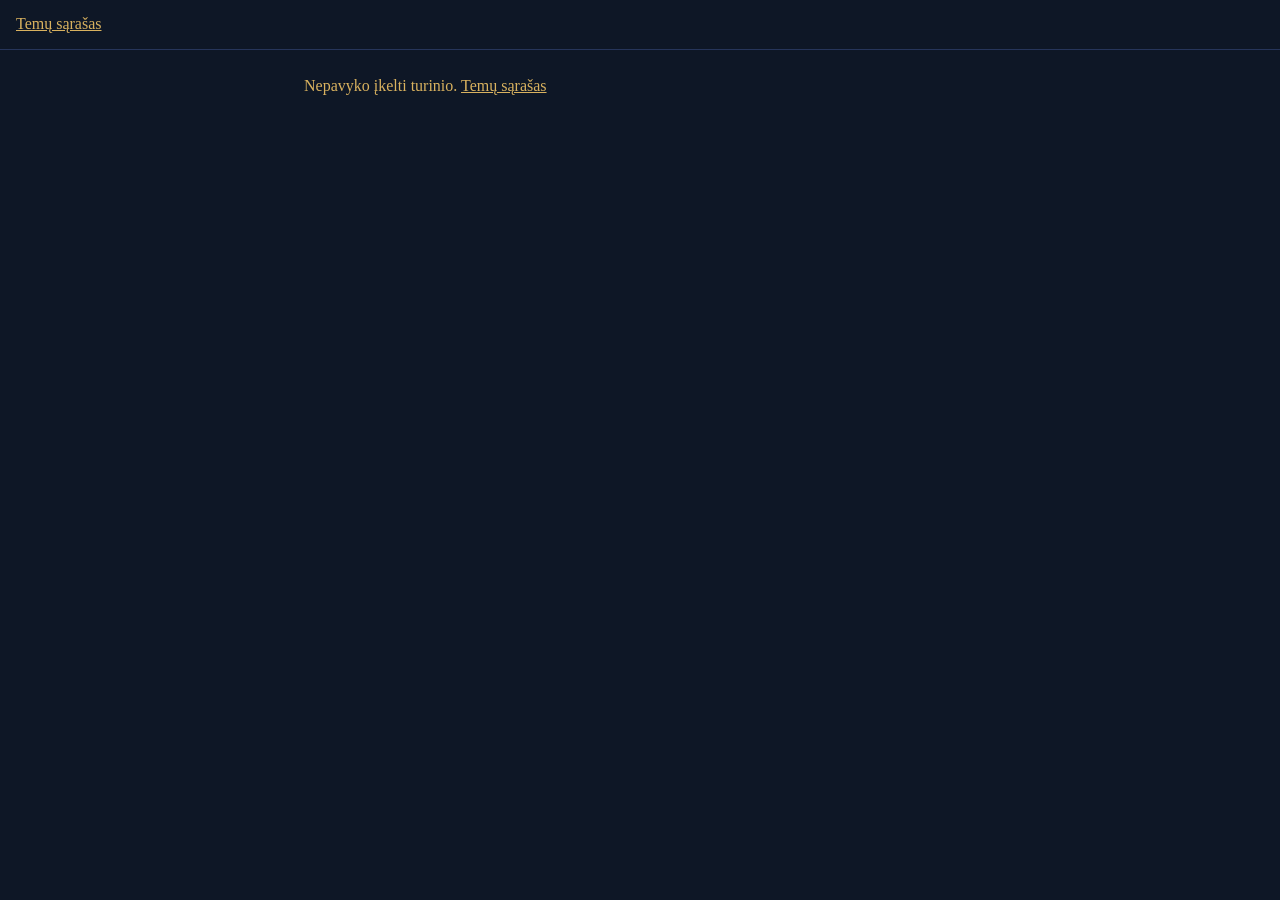
==== site/about.html @ a7a6f52d "Topic list, about and test pages; topics index tool Co-Authored-By: Claude Sonnet 5.5 <noreply@anthr" ====
<!doctype html>
<html lang="lt">
<head>
<meta charset="utf-8">
<meta name="viewport" content="width=device-width, initial-scale=1">
<title>Apie</title>
<link rel="stylesheet" href="lib/site.css">
</head>
<body>
<header class="bar"><a href="index.html">Temų sąrašas</a></header>
<main id="app" class="page"></main>
<script type="module" src="lib/pages/about.js"></script>
</body>
</html>
---- site/lib/site.css ----
/* CSS side of site/lib/theme.js: keep these values in step with COLORS. */
:root {
  --bg: #0e1726;
  --floor: #141e33;
  --path: #26355a;
  --gold: #d9b25f;
  --text: #e9e4d8;
  --panel: #0b1220;
  --muted: #9aa3b8;
}
* { box-sizing: border-box; }
html, body { margin: 0; background: var(--bg); color: var(--text); font: 16px/1.55 Georgia, "Times New Roman", serif; }
a { color: var(--gold); }
h1, h2, h3 { font-weight: 600; line-height: 1.25; }
h2 { margin: 0 0 .25rem; color: var(--gold); }
h3 { margin: 1.25rem 0 .5rem; font-size: 1rem; text-transform: uppercase; letter-spacing: .06em; color: var(--muted); }
button { font: inherit; color: var(--text); background: var(--floor); border: 1px solid var(--path); border-radius: 6px; padding: .35rem .7rem; cursor: pointer; }
button:hover:not(:disabled) { border-color: var(--gold); }
button:disabled { opacity: .4; cursor: default; }
:focus-visible { outline: 2px solid var(--gold); outline-offset: 2px; }

/* Panel: right column from 768px, bottom sheet below. */
.panel { background: var(--panel); border: 1px solid var(--path); padding: 1rem 1.25rem; overflow-y: auto; }
#panel { position: fixed; z-index: 10; left: 0; right: 0; bottom: 0; max-height: 55vh; border-radius: 12px 12px 0 0; transform: translateY(100%); transition: transform .2s; }
#panel.is-open, .panel.is-open { transform: none; }
@media (min-width: 768px) {
  #panel { left: auto; top: 0; width: 26rem; max-height: none; border-radius: 0; transform: translateX(100%); }
  #panel.is-open, .panel.is-open { transform: none; }
}
.panel .years, .panel .aliases, .panel .sources { margin: 0 0 .5rem; color: var(--muted); font-size: .9rem; }
.panel figure { margin: .75rem 0; }
.panel img { max-width: 100%; height: auto; border-radius: 4px; }
.panel figcaption { font-size: .8rem; color: var(--muted); }
.panel ul { padding-left: 1.1rem; }
.panel ul.spines, .panel ul.spots { list-style: none; padding: 0; display: flex; flex-wrap: wrap; gap: .4rem; }
.spine { border-left: 4px solid var(--accent, var(--gold)); }

/* Life strip */
.life { position: relative; --accent: var(--gold); }
.style-print-shop { --accent: #c9a36b; }
.style-brick-church { --accent: #b5654a; }
.style-log-chapel { --accent: #a58660; }
.style-barn { --accent: #c2a14a; }
.style-farmstead { --accent: #8fa86a; }
.style-kaunas-modern { --accent: #6fb0a8; }
.style-dp-barrack { --accent: #9a8fb8; }
.style-concrete { --accent: #a3a9b5; }
.style-glass { --accent: #7fb8e0; }
.life .motif { position: absolute; top: 0; right: 0; color: var(--accent); opacity: .8; }
.track { position: relative; list-style: none; margin: 2.5rem .75rem 4rem; padding: 0; height: 2px; background: var(--path); }
.track .event { position: absolute; top: -4px; width: 10px; height: 10px; margin-left: -5px; border-radius: 50%; background: var(--accent); font-size: 0; }
.track .event b, .track .event i, .track .event .lbl { font-size: .75rem; font-style: normal; position: absolute; left: 50%; transform: translateX(-50%); white-space: nowrap; color: var(--text); }
.track .event i { color: var(--muted); top: 3.2rem; }
.track .event b { top: 1rem; }
.track .event .lbl { top: 2.1rem; }
.basemap { width: 100%; height: auto; background: var(--floor); border-radius: 6px; }
.basemap path { fill: var(--path); stroke: none; }
.basemap circle { fill: var(--accent); stroke: var(--bg); stroke-width: 2; }
.outside { font-size: .9rem; color: var(--muted); }

/* Plot explainer */
.plot-map { width: 100%; height: auto; background: var(--floor); border-radius: 6px; }
.plot-map line { stroke: var(--path); stroke-width: 1.5; }
.plot-map text { fill: var(--muted); font-size: 11px; }
.plot-map .rel { font-size: 9px; font-style: italic; }
.plot-map .node circle { fill: var(--path); }
.plot-map .node.on circle { fill: var(--gold); }
.plot-map .node.on text { fill: var(--text); font-weight: bold; }
.beat { min-height: 4.5em; }
.plot-nav { display: flex; align-items: center; justify-content: space-between; gap: .5rem; }

/* Room panel and text view */
.questions { list-style: none; padding: 0; }
.questions li { margin-bottom: .75rem; }
.answer { color: var(--gold); }
details { margin: .5rem 0; }
summary { cursor: pointer; }
.room-text { max-width: 44rem; margin: 2rem auto; padding: 0 1rem; }
.room-text .panel { margin: 1rem 0; transform: none; position: static; }

/* Flat pages */
.bar { padding: .75rem 1rem; border-bottom: 1px solid var(--path); }
.page { max-width: 44rem; margin: 1.5rem auto; padding: 0 1rem; }
.muted { color: var(--muted); font-size: .9rem; }
.error { color: var(--gold); }
ul.topics, ul.credits, ul.wrong { list-style: none; padding: 0; }
.topic { background: var(--panel); border: 1px solid var(--path); border-radius: 8px; padding: .75rem 1rem; margin-bottom: 1rem; }
.topic h2 { font-size: 1.2rem; }
.card { background: var(--panel); border: 1px solid var(--path); border-radius: 8px; padding: 1rem 1.25rem; }
.card img { max-width: 100%; max-height: 20rem; height: auto; border-radius: 4px; }
ol.order { list-style: none; padding: 0; margin: 0; }
ol.order li { display: flex; align-items: center; gap: .5rem; padding: .4rem 0; border-bottom: 1px solid var(--path); }
ol.order .grip { cursor: grab; touch-action: none; user-select: none; padding: 0 .4rem; }
ol.order li button:first-of-type { margin-left: auto; }
.choices button { margin: 0 .4rem .4rem 0; }
pre.licence { white-space: pre-wrap; font-size: .8rem; color: var(--muted); }
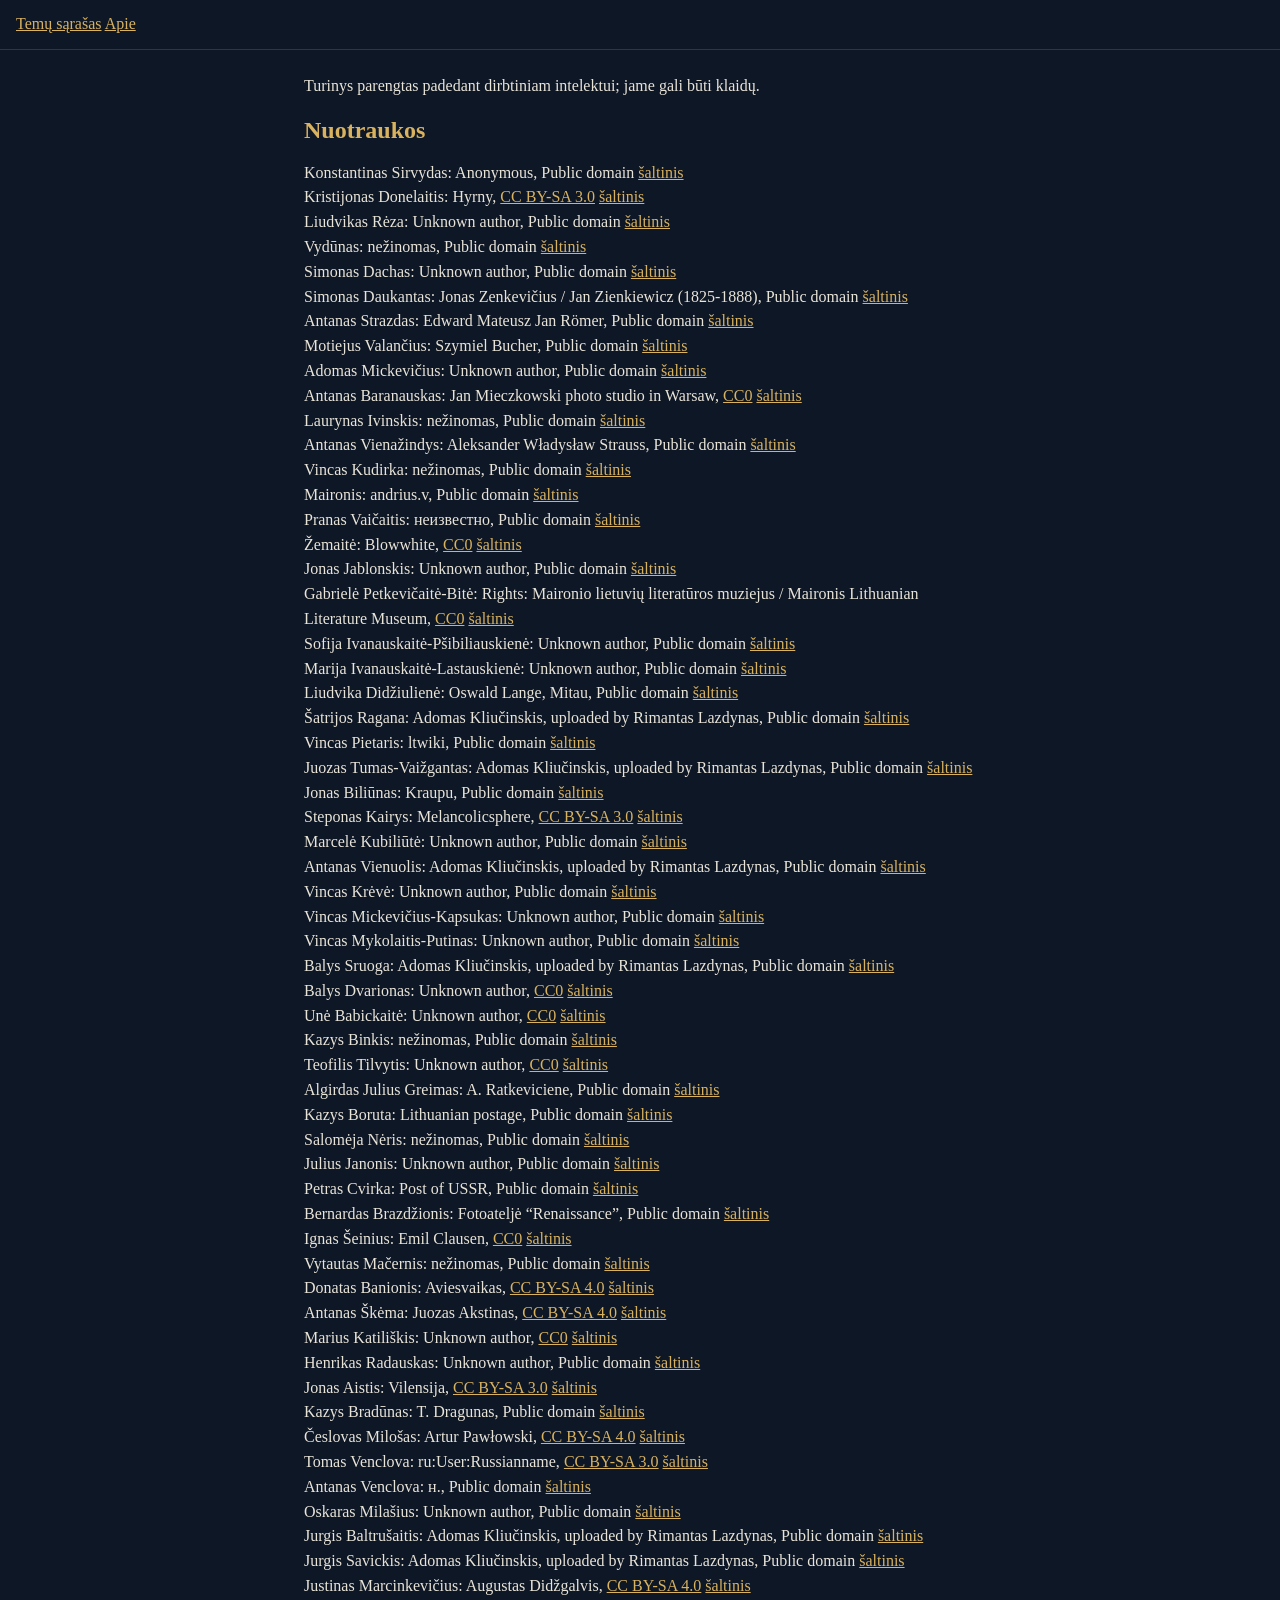
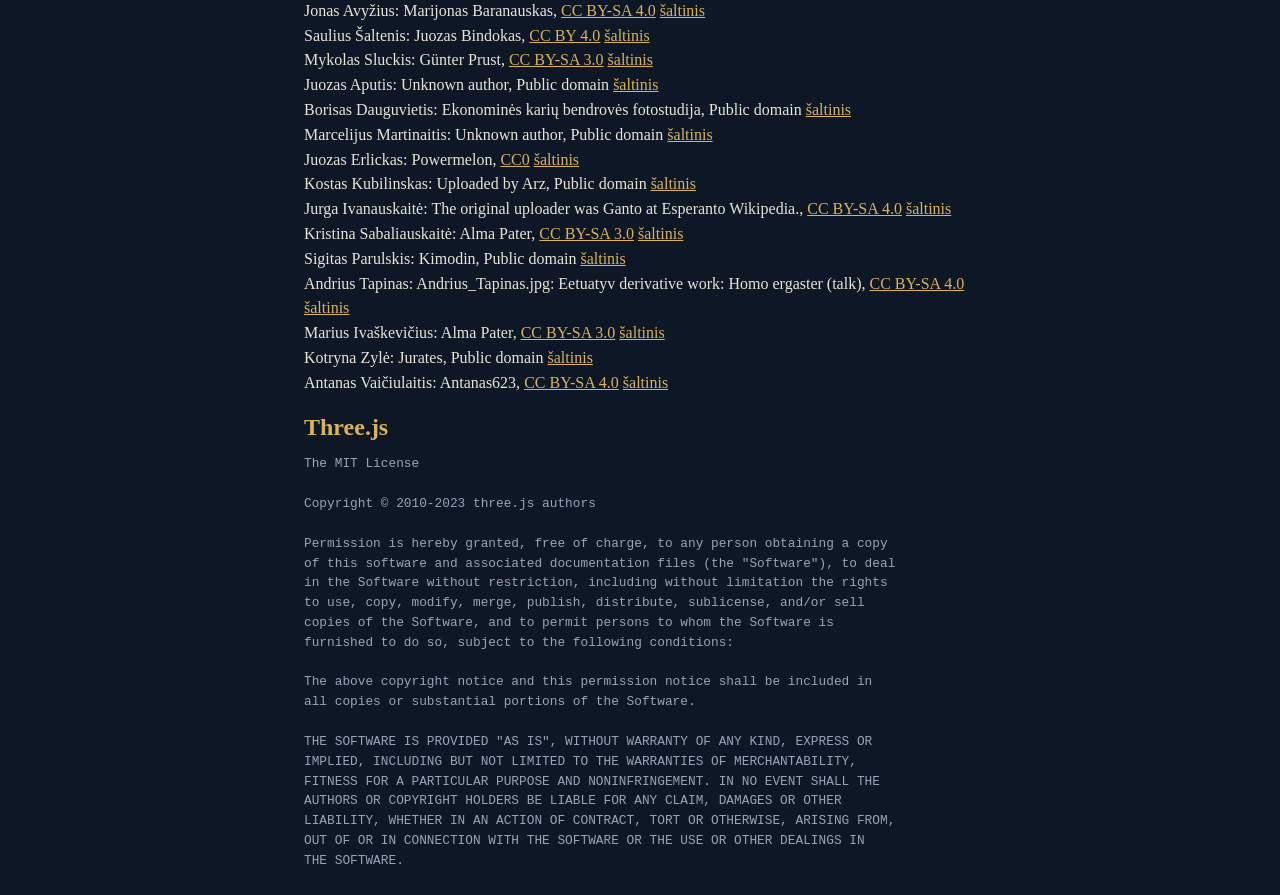
==== commit 83cdd577: "Pages: about link, full text view, plot roles, licence links, room test link, keyboard focus - Every" ====
--- a/site/about.html
+++ b/site/about.html
@@ -7,7 +7,7 @@
 <link rel="stylesheet" href="lib/site.css">
 </head>
 <body>
-<header class="bar"><a href="index.html">Temų sąrašas</a></header>
+<header class="bar"><a href="index.html">Temų sąrašas</a> <a href="about.html">Apie</a></header>
 <main id="app" class="page"></main>
 <script type="module" src="lib/pages/about.js"></script>
 </body>
--- a/site/lib/site.css
+++ b/site/lib/site.css
@@ -29,7 +29,7 @@
 }
 .panel .years, .panel .aliases, .panel .sources { margin: 0 0 .5rem; color: var(--muted); font-size: .9rem; }
 .panel figure { margin: .75rem 0; }
-.panel img { max-width: 100%; height: auto; border-radius: 4px; }
+.panel img { display: block; max-width: 100%; max-height: min(22rem, 30vh); width: auto; height: auto; border-radius: 4px; }
 .panel figcaption { font-size: .8rem; color: var(--muted); }
 .panel ul { padding-left: 1.1rem; }
 .panel ul.spines, .panel ul.spots { list-style: none; padding: 0; display: flex; flex-wrap: wrap; gap: .4rem; }
@@ -47,12 +47,12 @@
 .style-concrete { --accent: #a3a9b5; }
 .style-glass { --accent: #7fb8e0; }
 .life .motif { position: absolute; top: 0; right: 0; color: var(--accent); opacity: .8; }
-.track { position: relative; list-style: none; margin: 2.5rem .75rem 4rem; padding: 0; height: 2px; background: var(--path); }
-.track .event { position: absolute; top: -4px; width: 10px; height: 10px; margin-left: -5px; border-radius: 50%; background: var(--accent); font-size: 0; }
-.track .event b, .track .event i, .track .event .lbl { font-size: .75rem; font-style: normal; position: absolute; left: 50%; transform: translateX(-50%); white-space: nowrap; color: var(--text); }
-.track .event i { color: var(--muted); top: 3.2rem; }
-.track .event b { top: 1rem; }
-.track .event .lbl { top: 2.1rem; }
+.track { position: relative; list-style: none; margin: 1.25rem .75rem 1rem; padding: 0; height: 2px; background: var(--path); }
+.track .event { position: absolute; top: -4px; width: 10px; height: 10px; margin-left: -5px; border-radius: 50%; background: var(--accent); }
+.panel ol.events { list-style: none; margin: 0 0 1rem; padding: 0; font-size: .9rem; }
+.events li { margin: .15rem 0; }
+.events b { color: var(--accent); margin-right: .25rem; }
+.events i { color: var(--muted); font-style: normal; }
 .basemap { width: 100%; height: auto; background: var(--floor); border-radius: 6px; }
 .basemap path { fill: var(--path); stroke: none; }
 .basemap circle { fill: var(--accent); stroke: var(--bg); stroke-width: 2; }
@@ -61,8 +61,10 @@
 /* Plot explainer */
 .plot-map { width: 100%; height: auto; background: var(--floor); border-radius: 6px; }
 .plot-map line { stroke: var(--path); stroke-width: 1.5; }
-.plot-map text { fill: var(--muted); font-size: 11px; }
-.plot-map .rel { font-size: 9px; font-style: italic; }
+.plot-map text { fill: var(--muted); font-size: 11px; paint-order: stroke; stroke: var(--floor); stroke-width: 3px; stroke-linejoin: round; } /* halo over crossing lines */
+.panel ul.relations, .panel ul.roles { list-style: none; padding: 0; margin: .5rem 0 0; font-size: .85rem; color: var(--muted); }
+.roles b { color: var(--text); font-weight: normal; }
+.relations li.on { color: var(--text); }
 .plot-map .node circle { fill: var(--path); }
 .plot-map .node.on circle { fill: var(--gold); }
 .plot-map .node.on text { fill: var(--text); font-weight: bold; }
@@ -94,3 +96,26 @@
 ol.order li button:first-of-type { margin-left: auto; }
 .choices button { margin: 0 .4rem .4rem 0; }
 pre.licence { white-space: pre-wrap; font-size: .8rem; color: var(--muted); }
+
+/* World page: full-window canvas under the bar. */
+.world-page .bar { position: relative; z-index: 2; background: color-mix(in srgb, var(--bg) 75%, transparent); }
+.world-page .bar a + a { margin-left: 1rem; }
+.world { position: fixed; inset: 0; }
+.world canvas { display: block; width: 100%; height: 100%; touch-action: none; cursor: grab; }
+
+/* World panel and overview */
+/* The close button sits in an opaque bar that sticks to the panel top; text scrolls under the bar. */
+#panel { padding-top: 0; }
+#panel .panel-bar { position: sticky; top: 0; z-index: 1; display: flex; justify-content: flex-end; margin: 0 -1.25rem; padding: .5rem .75rem .25rem; background: var(--panel); }
+#panel-body > .panel { border: 0; padding: 0; background: none; overflow: visible; }
+.overview { position: fixed; z-index: 5; top: 3.5rem; left: 1rem; width: min(22rem, calc(100% - 2rem)); }
+.overview .strip { position: relative; height: 1.4rem; background: color-mix(in srgb, var(--panel) 80%, transparent); border: 1px solid var(--path); border-radius: 4px; }
+.overview .seg { position: absolute; box-sizing: border-box; border: 1px solid var(--bg); background: var(--path); cursor: pointer; }
+.overview .seg:hover { background: var(--gold); }
+.overview .you { position: absolute; top: -3px; bottom: -3px; width: 3px; margin-left: -1px; background: var(--gold); pointer-events: none; }
+.overview details { margin-top: .4rem; background: color-mix(in srgb, var(--panel) 90%, transparent); border: 1px solid var(--path); border-radius: 6px; padding: .3rem .6rem; }
+.overview ol { list-style: none; margin: .4rem 0 0; padding: 0; max-height: 50vh; overflow-y: auto; }
+.overview li button { width: 100%; text-align: left; margin-bottom: .3rem; display: flex; justify-content: space-between; gap: .5rem; }
+.overview li button[aria-current] { border-color: var(--gold); }
+.overview .count { color: var(--muted); font-size: .85rem; white-space: nowrap; }
+@media (prefers-reduced-motion: reduce) { #panel { transition: none; } }
